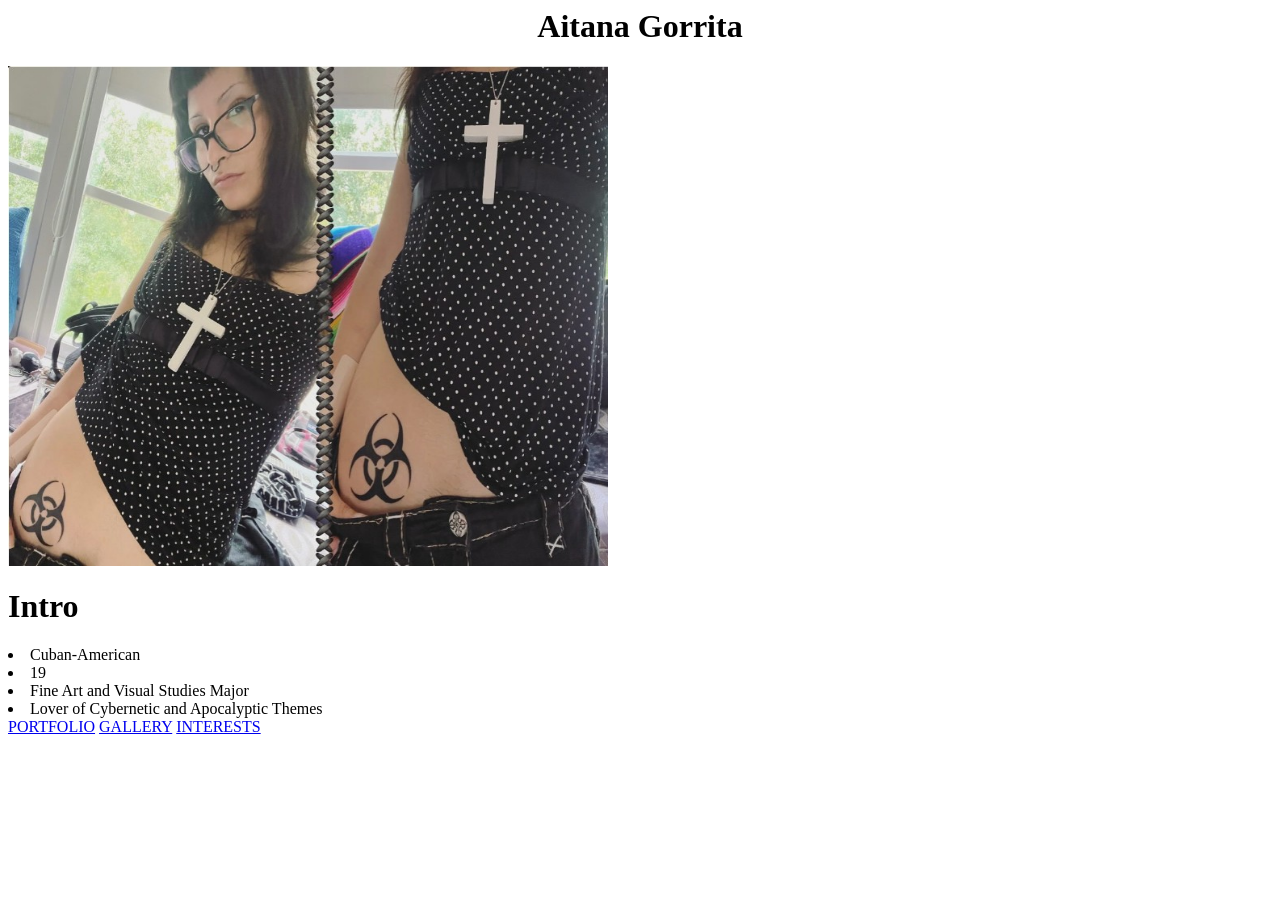
==== index.html @ ccda10d4 "s" ====
<html>
  <head>
    <meta charset="utf-8" />
    <meta name="viewport" content="width=device-width, initial-scale=1.0" />
    <link rel="stylesheet" type="text/css" href="styles.css" />
    <title>Aitana Gorrita</title>
  </head>
  <body></body>
  <h1 style="text-align: center">Aitana Gorrita</h1>
  <img src="aitana.jpg" width="600" height="500" />
  <h1>Intro</h1>
  <li>Cuban-American</li>
  <li>19</li>
  <li>Fine Art and Visual Studies Major</li>
  <li>Lover of Cybernetic and Apocalyptic Themes</li>
  <a href="portfolio.html">PORTFOLIO</a>
  <a href="gallery.html">GALLERY</a>
  <a href="interests.html">INTERESTS</a>
</html>
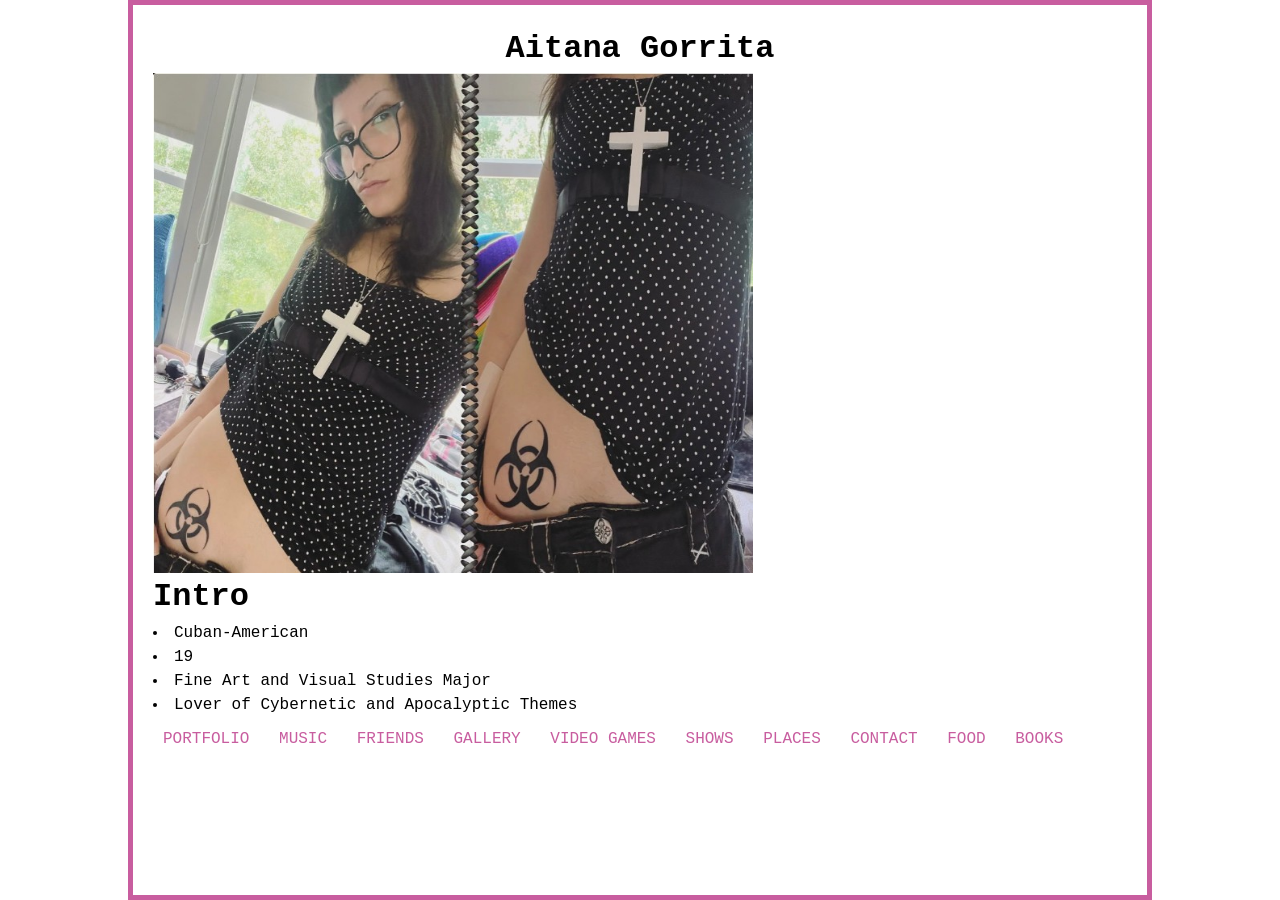
==== commit f879fec2: "S" ====
--- a/index.html
+++ b/index.html
@@ -2,7 +2,7 @@
   <head>
     <meta charset="utf-8" />
     <meta name="viewport" content="width=device-width, initial-scale=1.0" />
-    <link rel="stylesheet" type="text/css" href="styles.css" />
+    <link rel="stylesheet" type="text/css" href="style.css" />
     <title>Aitana Gorrita</title>
   </head>
   <body></body>
@@ -14,6 +14,13 @@
   <li>Fine Art and Visual Studies Major</li>
   <li>Lover of Cybernetic and Apocalyptic Themes</li>
   <a href="portfolio.html">PORTFOLIO</a>
+  <a href="music.html">MUSIC</a>
+  <a href="friends.html">FRIENDS</a>
   <a href="gallery.html">GALLERY</a>
-  <a href="interests.html">INTERESTS</a>
+  <a href="videogames.html">VIDEO GAMES</a>
+  <a href="shows.html">SHOWS</a>
+  <a href="places.html">PLACES</a>
+  <a href="contact.html">CONTACT</a>
+  <a href="food.html">FOOD</a>
+  <a href="books.html">BOOKS</a>
 </html>
--- a/style.css
+++ b/style.css
@@ -0,0 +1,21 @@
+* {
+  box-sizing: border-box;
+  margin: 0;
+  padding: 0;
+}
+body {
+  font-family: "Lucida Console", "Courier New", monospace;
+  line-height: 1.5;
+  margin: auto;
+  width: 80%;
+  padding: 20px;
+  border: 5px solid rgb(200, 93, 159);
+}
+a:link,
+a:visited {
+  color: rgb(200, 93, 159);
+  padding: 10px;
+  text-align: center;
+  text-decoration: none;
+  display: inline-block;
+}
